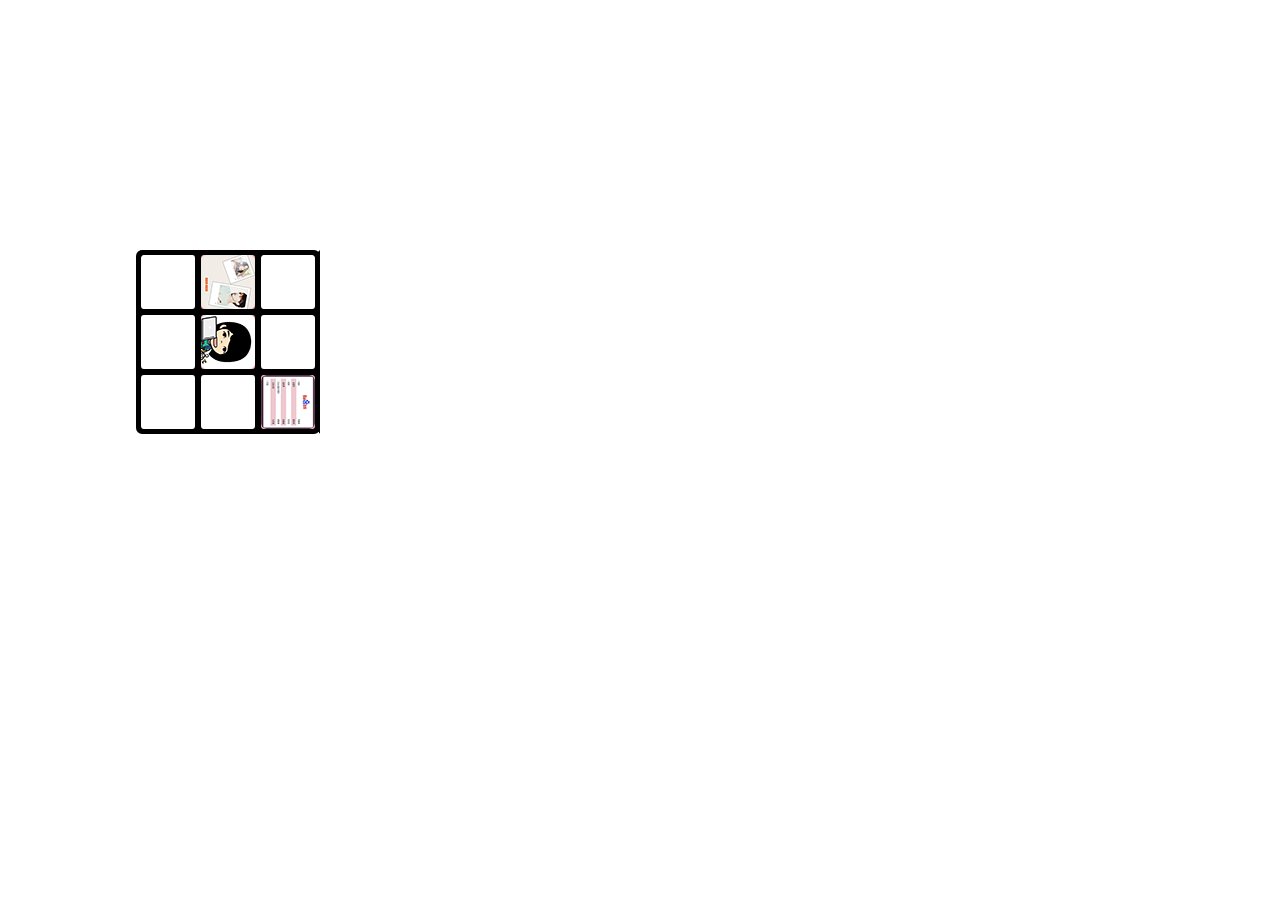
==== 00.emi/personal-site.html @ 9cb907f7 "modify folder name." ====
<!DOCTYPE html>
<html lang="en">
<head>
    <meta charset="UTF-8">
    <title>我的项目展示</title>
    <link rel="stylesheet" href="personal-site.css">
    <script src="personal-site.js"></script>
</head>
<body>
<!-- 项目魔方 -->
<div class="content clearfix">
    <div class="cube-container fl">
        <ul class="cube"></ul>
    </div>
    <div class="info fr hidden">
        <div class="date"></div>
        <h3><a class="title" target="_blank"></a></h3>
        <div class="image-box">
            <a class="image-link" target="_blank"><img class="image"></a>
        </div>
        <div class="desc ico"></div>
        <div class="point ico"></div>
    </div>
</div>
</body>
</html>
---- 00.emi/personal-site.css ----
/* css reset */
body {
    margin: 0;
    font-family: 'Arial', "微软雅黑";
}

ul {
    margin: 0;
    padding: 0;
    list-style: none;
}

li {
    vertical-align: top;
}

a {
    text-decoration: none;
    color: #3a3a3a;
}

h3 {
    margin: 0;
    font-size: 18px;
}

/* tool */

.fl {
    float: left;
}

.fr{
    float: right;
}

.clearfix{
    *zoom:1;
}

.clearfix:after{
    content: '';
    display: block;
    clear: both;
}

/* content start */
.content {
    width: 1200px;
    margin: 30px auto;
}

.cube-container{
    width: 180px;
    height: 180px;
    padding: 100px;
    margin-top: 120px;
    perspective:800px;
}

/* cube start */
.cube{
    position: relative;
    transition: 4s linear;
    transform-style: preserve-3d;
    transform-origin: 90px 90px -90px;
    transform: rotateX(0deg) rotateY(0deg);
}

.side{
    position: absolute;
    width: 180px;
    height: 180px;
    text-align: center;
    background: #000;
    border: 2px solid #000;
    border-radius: 6px;
}

/* yellow 上边*/
.cube .side:nth-of-type(1) {
    left: 0;
    top: -180px;
    transform: rotateX(90deg);
    transform-origin:  bottom;
}

.cube .side:nth-of-type(1) .item {
    background-color: #f8ff00;
}

/* orange 左边*/
.cube .side:nth-of-type(2) {
    left: -180px;
    top: 0;
    transform: rotateY(-90deg);
    transform-origin: right;
}

.cube .side:nth-of-type(2) .item {
    background-color: #ff8300;
}

/* blue 中间*/
.cube .side:nth-of-type(3) {
    left: 0;
    top: 0;

}

.cube .side:nth-of-type(3) .item {
    background-color: #093ba1;
}

/* red 右边*/
.cube .side:nth-of-type(4) {
    left: 180px;
    top: 0;
    transform: rotateY(90deg);
    transform-origin: left;
}

.cube .side:nth-of-type(4) .item {
    background-color: #ea0000;
}

/* white 下边*/
.cube .side:nth-of-type(5) {
    left: 0;
    top: 180px;
    transform: rotateX(-90deg);
    transform-origin: top;
}

.cube .side:nth-of-type(5) .item {
    background-color: #fff;
}

/* green 对边*/
.cube .side:nth-of-type(6) {
    left: 0;
    top: 0;
    transform: translateZ(-180px);
}

.cube .side:nth-of-type(6) .item {
    background-color: #00a845;
}

/*.cube:hover {*/
    /*transform: rotateX(180deg) rotateY(180deg);*/
/*}*/

.item{
    width: 54px;
    height: 54px;
    border: 3px solid #000;
    vertical-align: top;
    float: left;
    border-radius: 6px;
    text-align: center;
    line-height: 50px;
    /*transform-style: preserve-3d;*/
}

.item img{
    border-radius: 6px;
}

.active:hover {
    /*transform:rotateX(90deg) rotateY(90deg);*/
}

.active {
    background-color: pink !important;
    cursor: pointer;
}

.item a{
    color: #fff;
}

/* cube end */

/* info start */
.hidden {
    opacity: 0;
}

.show {
    opacity: 1;
}

.info {
    border: 2px dashed #ced4d9;
    border-radius: 10px;
    margin-left: 50px;
    margin-top: 50px;
    width: 400px;
    padding: 10px 20px 20px;
    transition: 1s;
    position: relative;
}

.info .date {
    position: absolute;
    width: 400px;
    box-sizing: border-box;
    text-align: center;
    top: -25px;
}

.info .title {
    padding: 10px;
    border-bottom: 2px solid #ced4d9;
    display: block;
}

.info .image-box {
    text-align: center;
}
.info .image {
    margin: 10px 0;
}

.info .desc {
    margin-bottom: 10px;
    padding-left: 10px;
    position: relative;
}

.info .point {
    padding-left: 10px;
    position: relative;
}

.info .ico:before {
    content: '';
    width: 5px;
    height: 5px;
    background-color: red;
    display: block;
    position: absolute;
    top: 6px;
    left: 0;
}

/* info end */
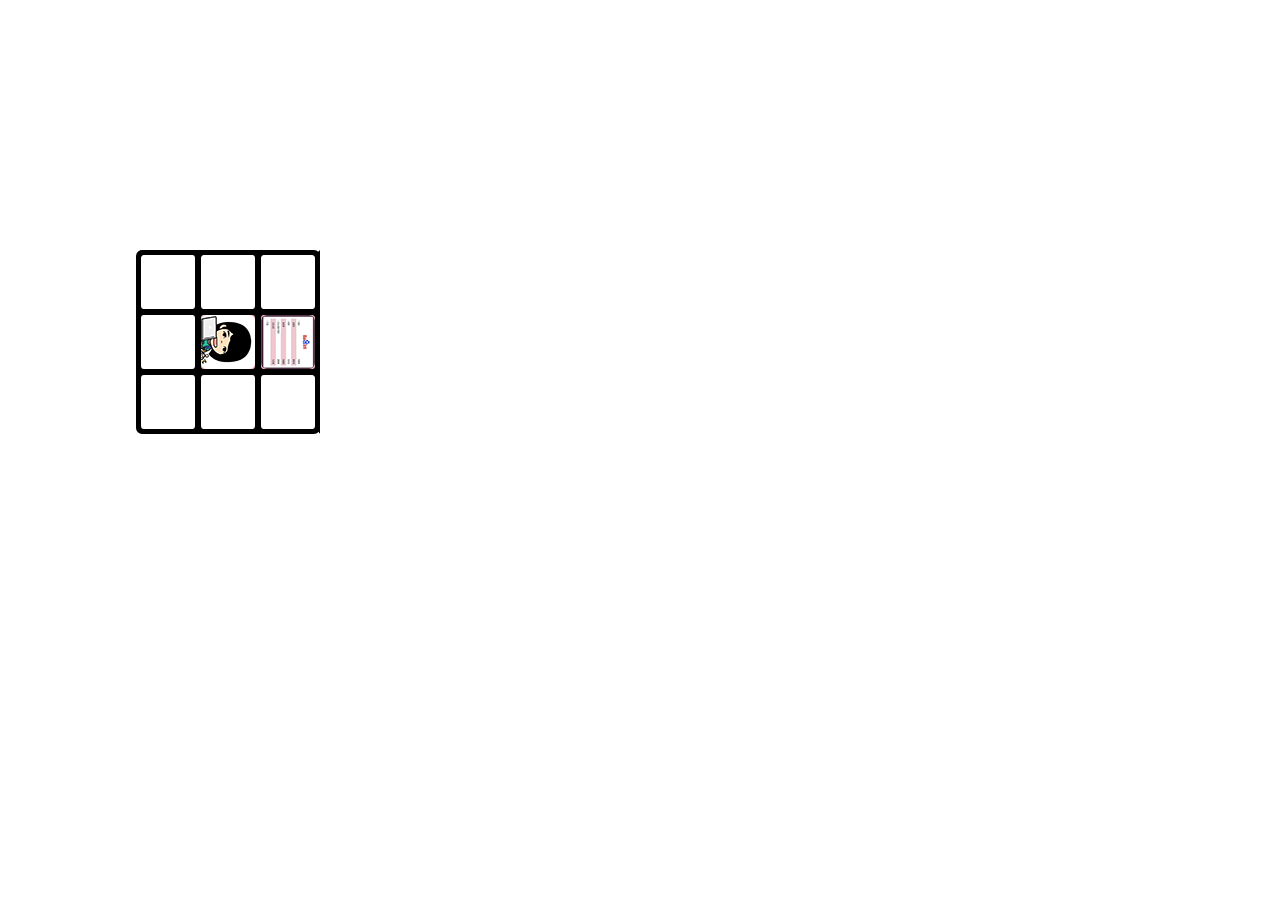
==== commit 83cdf1e7: "作用域" ====
--- a/00.emi/personal-site.html
+++ b/00.emi/personal-site.html
@@ -21,6 +21,18 @@
         <div class="desc ico"></div>
         <div class="point ico"></div>
     </div>
+    <script>
+        function fn1() {
+            var a=10;
+            var b=20;
+            var c=30;
+            function fn2() {
+                alert(++a);
+            }
+            return fn2;
+        }
+        console.log(fn1().dir);
+    </script>
 </div>
 </body>
 </html>